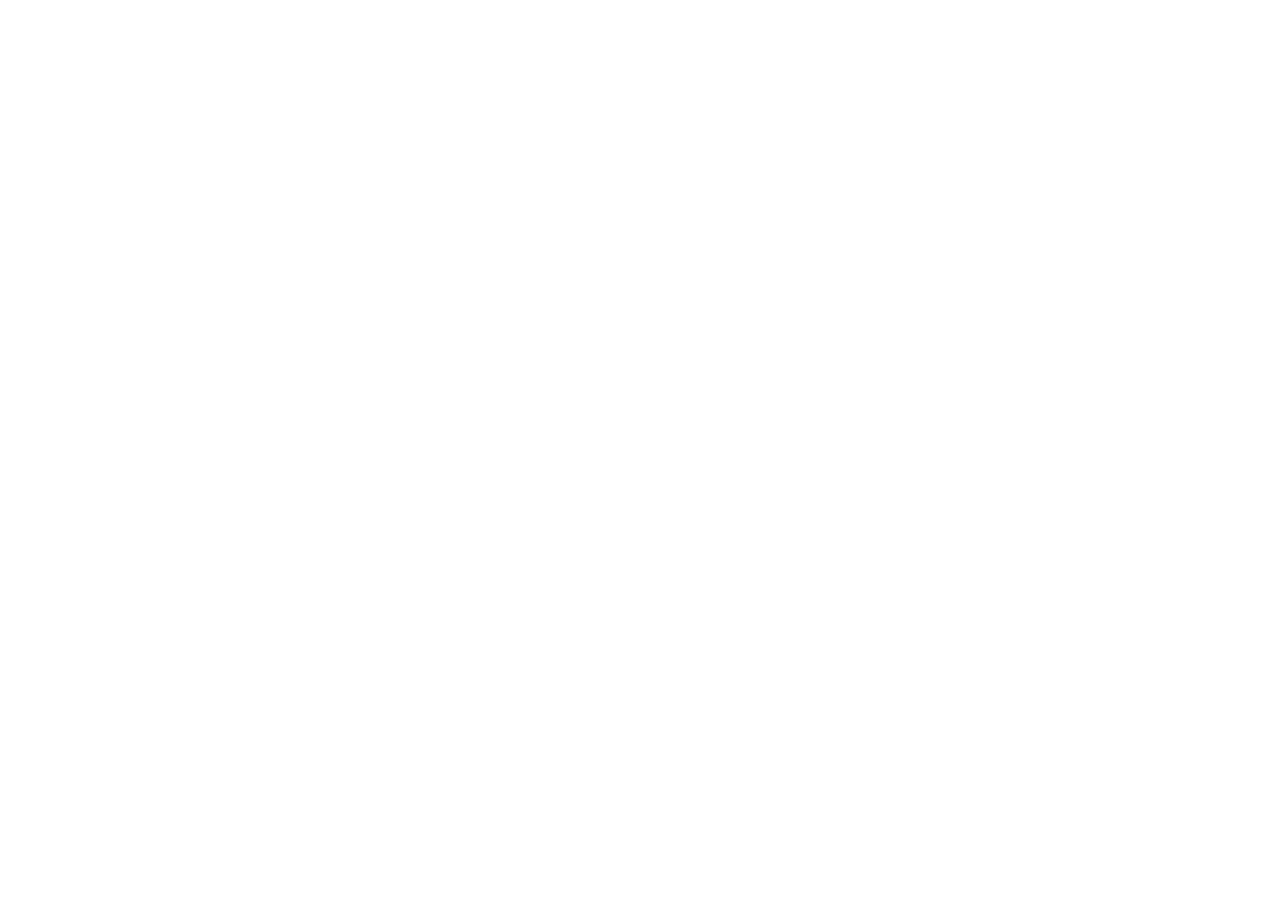
==== React-RandomQuoteMachine/index.html @ 99c87bf6 "Add files via upload" ====
<!DOCTYPE html>
<html lang="en">
<head>
    <meta charset="UTF-8">
    <meta http-equiv="X-UA-Compatible" content="IE=edge">
    <meta name="viewport" content="width=device-width, initial-scale=1.0">
    <link rel="stylesheet" href="style.css">
    <link rel="icon" href="favicon.ico" type="icon">
    <script src="//ajax.googleapis.com/ajax/libs/jquery/1.6.1/jquery.min.js" type="text/javascript"></script>
    <script crossorigin src="https://unpkg.com/react@18/umd/react.development.js"></script>
    <script crossorigin src="https://unpkg.com/react-dom@18/umd/react-dom.development.js"></script>
    <script src="https://unpkg.com/@babel/standalone/babel.min.js"></script>  
    <link rel="stylesheet" href="https://cdn.jsdelivr.net/npm/bootstrap@4.3.1/dist/css/bootstrap.min.css" integrity="sha384-ggOyR0iXCbMQv3Xipma34MD+dH/1fQ784/j6cY/iJTQUOhcWr7x9JvoRxT2MZw1T" crossorigin="anonymous">
    <link rel="stylesheet" href="https://maxcdn.bootstrapcdn.com/font-awesome/4.3.0/css/font-awesome.min.css"/>
    <script src="https://cdn.freecodecamp.org/testable-projects-fcc/v1/bundle.js"></script>
    <title>Random Quote Machine</title>
    
</head>
<body>
    <div id="app">
    </div>
    <script type="text/babel" src="./index.js"></script>
    <script src="https://cdn.freecodecamp.org/testable-projects-fcc/v1/bundle.js"></script>    
 </body>
</html>
---- React-RandomQuoteMachine/style.css ----
*{
    transition: all 0.5s ease-in-out;
}
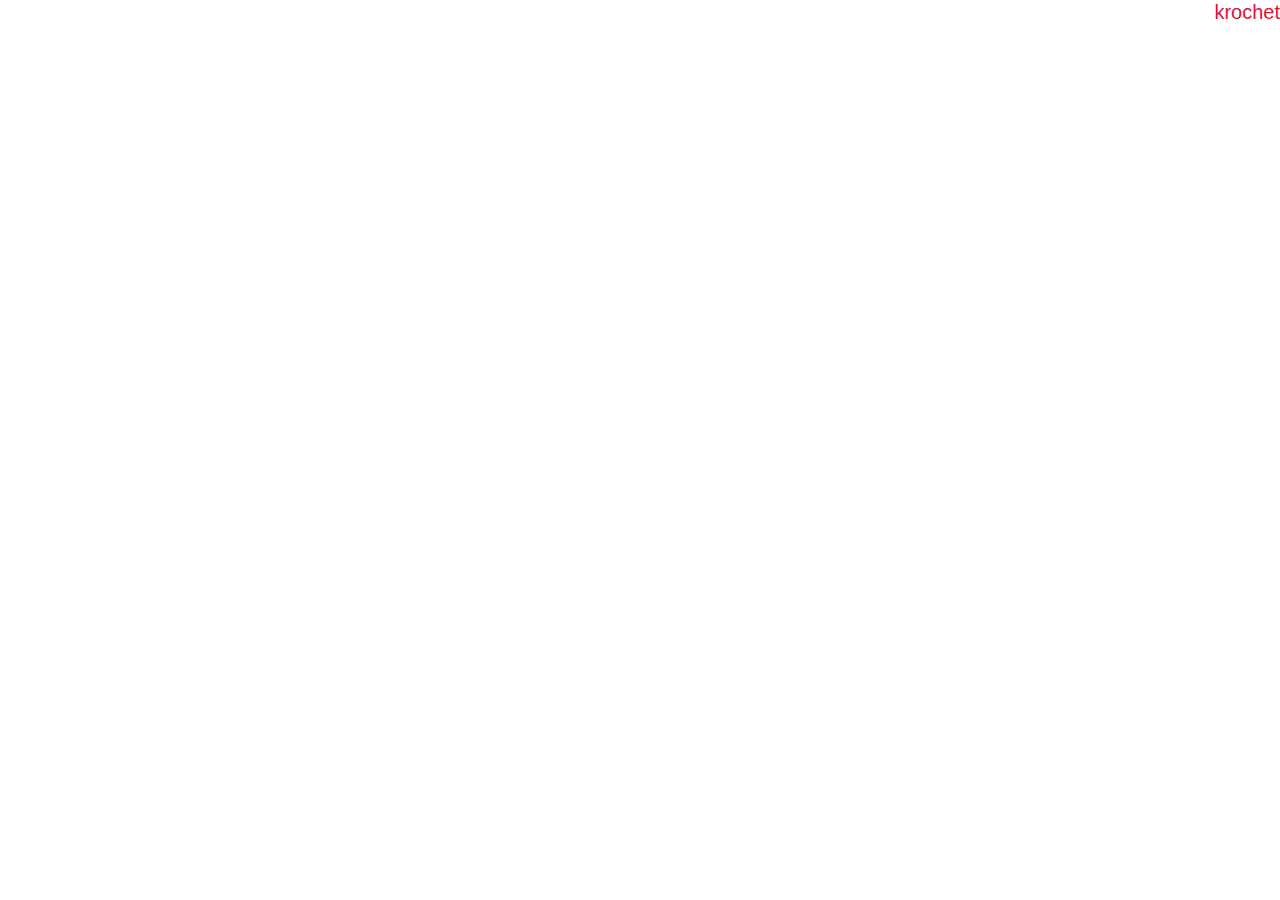
==== commit e7992d33: "Update index.html" ====
--- a/React-RandomQuoteMachine/index.html
+++ b/React-RandomQuoteMachine/index.html
@@ -19,7 +19,8 @@
 <body>
     <div id="app">
     </div>
+    <h5 style="text-align: right; font-weight:normal; color: crimson;">krochet<h5>
     <script type="text/babel" src="./index.js"></script>
     <script src="https://cdn.freecodecamp.org/testable-projects-fcc/v1/bundle.js"></script>    
  </body>
-</html>+</html>
